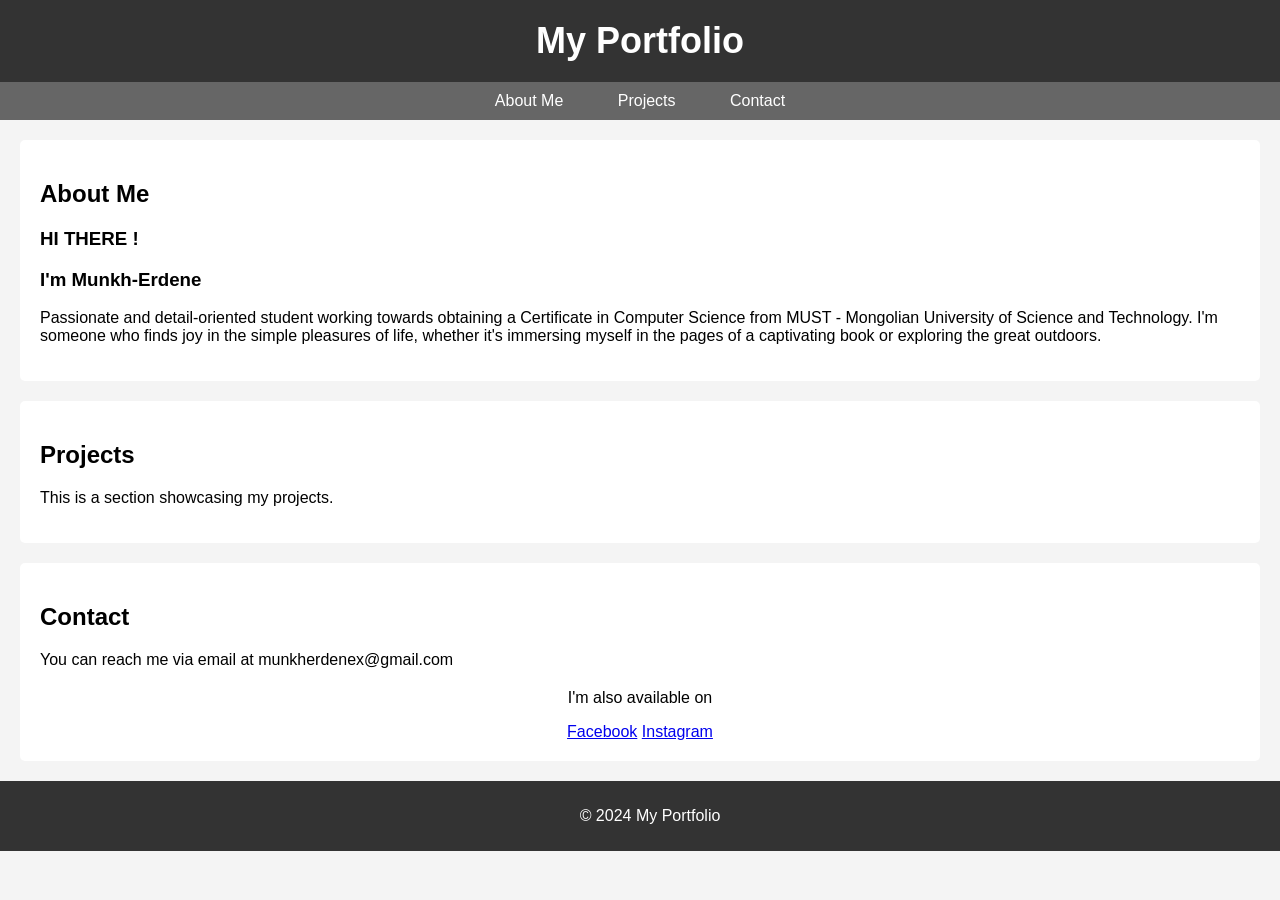
==== main.html @ 1feace87 "main.html" ====
<html lang="en">
<head>
    <meta charset="UTF-8">
    <meta name="viewport" content="width=device-width, initial-scale=1.0">
    <title>Portfolio</title>
    <style>
        body {
            font-family: Arial, sans-serif;
            margin: 0;
            padding: 0;
            background-color: #f4f4f4;
        }
        
        header {
            background-color: #333;
            color: #fff;
            padding: 20px;
            text-align: center;
        }
        
        h1 {
            margin: 0;
            font-size: 36px;
        }
        
        nav {
            background-color: #666;
            padding: 10px;
            text-align: center;
        }
        
        nav a {
            color: #fff;
            text-decoration: none;
            padding: 10px 20px;
            margin: 0 5px;
        }
        
        section {
            padding: 20px;
            margin: 20px;
            background-color: #fff;
            border-radius: 5px;
        }
        
        footer {
            background-color: #333;
            color: #fff;
            text-align: center;
            padding: 10px;
            bottom: 0;
            width: 100%;
        }
        social-buttons {
            text-align: center;
            margin-top: 20px;
      }

        facebook-button, instagram-button {
        display: inline-block;
        padding: 10px 20px;
        background-color: #3b5998; /* Facebook blue */
        color: #fff;
        text-decoration: none;
        border-radius: 5px;
        margin-right: 10px;
        }

        instagram-button {
        background-color: #e4405f; /* Instagram pink */
        }
    </style>
</head>
<body>
    <header>
        <h1>My Portfolio</h1>
    </header>
    <nav>
        <a href="#about">About Me</a>
        <a href="#projects">Projects</a>
        <a href="#contact">Contact</a>
    </nav>
    <section id="about">
        <h2>About Me</h2>
        <h3>HI THERE !</h3>
        <h3>I'm Munkh-Erdene</h3>
        <p>Passionate and detail-oriented student working towards obtaining a Certificate in Computer Science from MUST - Mongolian University of Science and Technology. I'm someone who finds joy in the simple pleasures of life, whether it's immersing myself in the pages of a captivating book or exploring the great outdoors.</p>
    </section>
    <section id="projects">
        <h2>Projects</h2>
        <p>This is a section showcasing my projects.</p>
    </section>
    <section id="contact">
    <h2>Contact</h2>
    <p>You can reach me via email at munkherdenex@gmail.com</p>
    <div class="social-buttons" style="text-align: center; margin-top: 20px;">
    <p>I'm also available on</p> 
        <a href="https://www.facebook.com/kazu.mika.1" class="facebook-button">Facebook</a>    
        <a href="https://www.instagram.com/james_46663/" class="instagram-button">Instagram</a>
    </div>
</section>

    <footer>
        <p>&copy; 2024 My Portfolio</p>
    </footer>
</body>
</html>
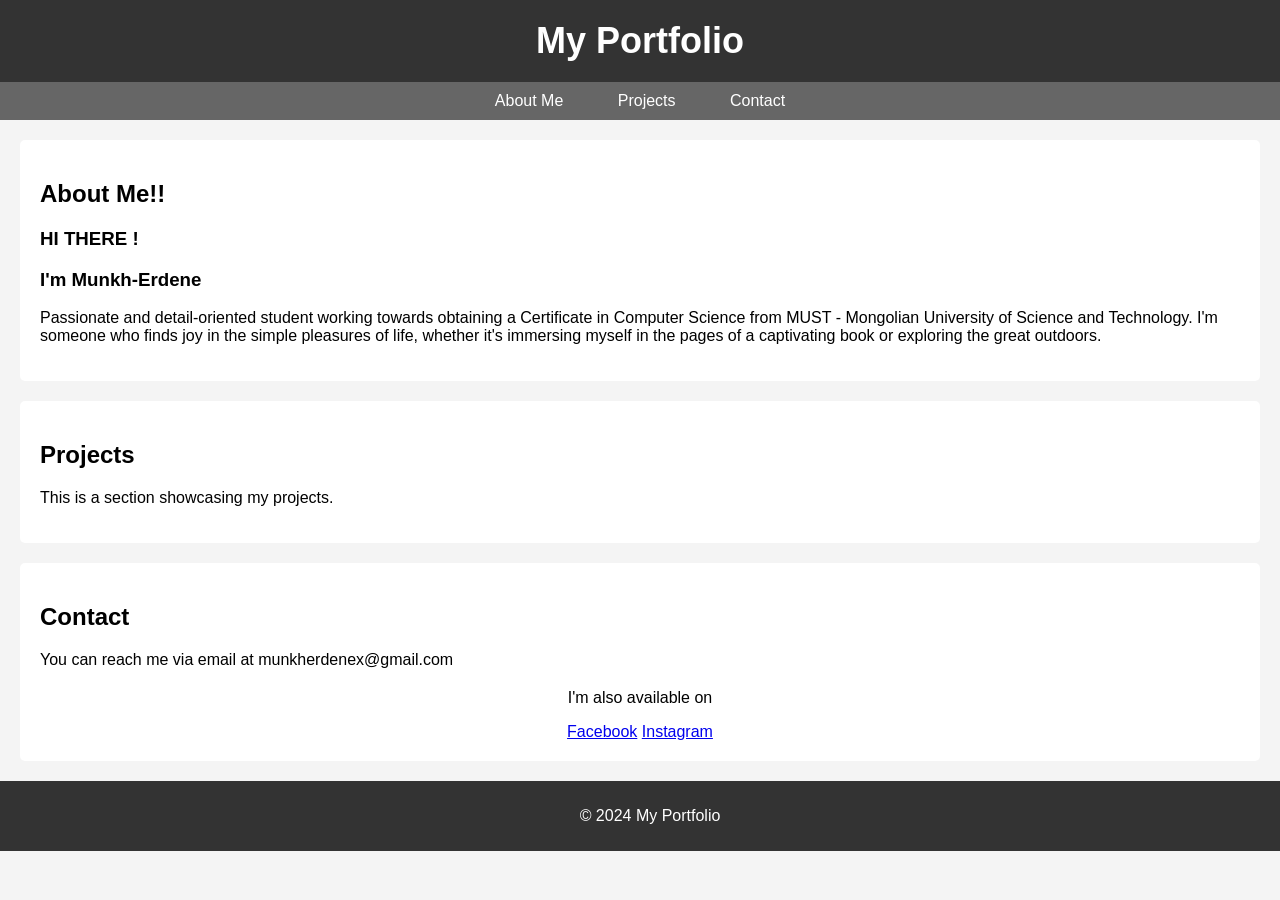
==== commit 772dbacb: "Update main.html" ====
--- a/main.html
+++ b/main.html
@@ -81,7 +81,7 @@
         <a href="#contact">Contact</a>
     </nav>
     <section id="about">
-        <h2>About Me</h2>
+        <h2>About Me!!</h2>
         <h3>HI THERE !</h3>
         <h3>I'm Munkh-Erdene</h3>
         <p>Passionate and detail-oriented student working towards obtaining a Certificate in Computer Science from MUST - Mongolian University of Science and Technology. I'm someone who finds joy in the simple pleasures of life, whether it's immersing myself in the pages of a captivating book or exploring the great outdoors.</p>
